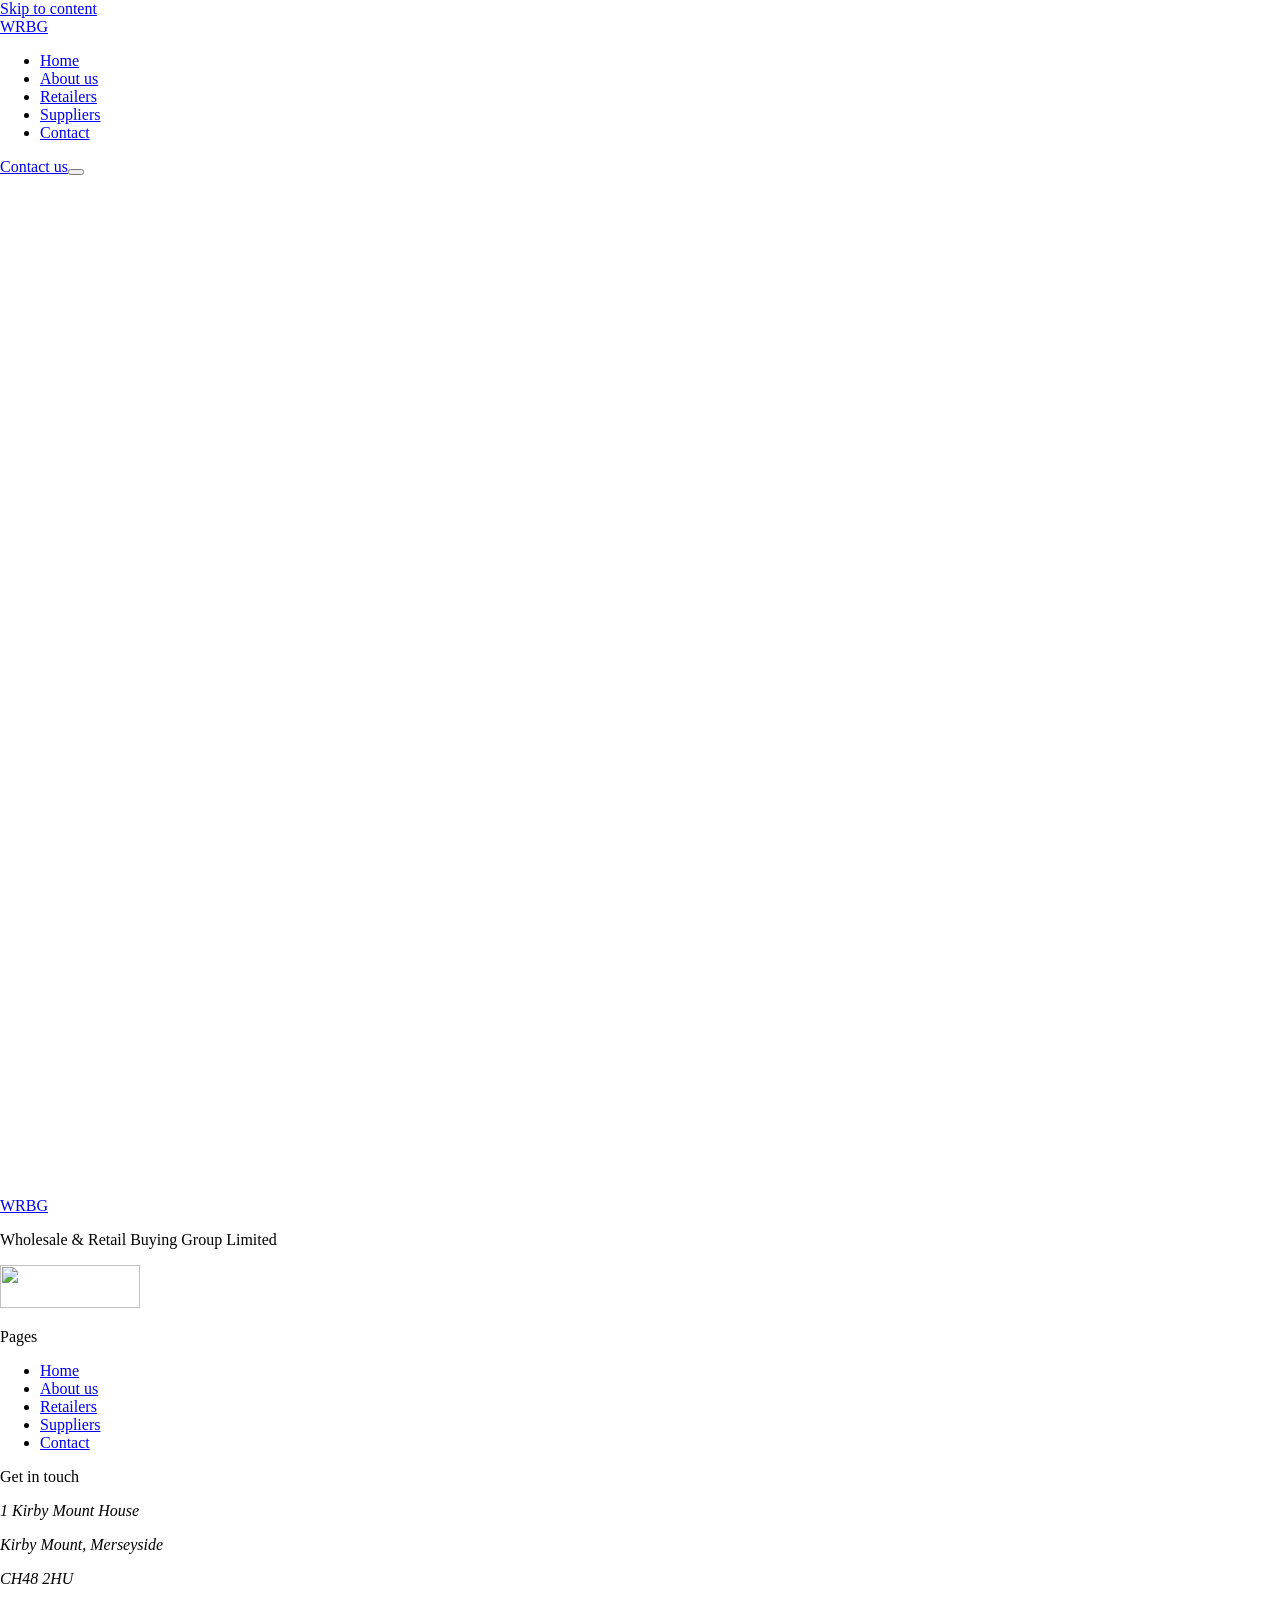
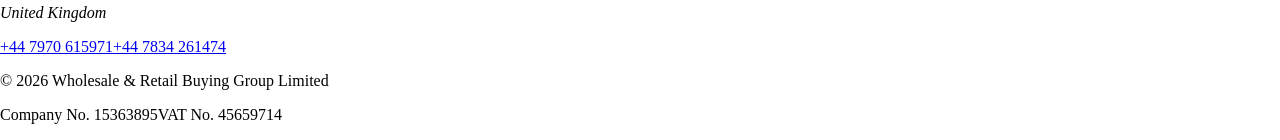
==== 404/index.html @ e3a6fa1e "Deploy: R3F 3D trolley (clean production export)" ====
<!DOCTYPE html><!--Xj9Gb0dleIW82x1mIOSni--><html lang="en-GB" class="__variable_fac837 __variable_2f59eb __variable_620aec __variable_c8ebdc"><head><meta charSet="utf-8"/><meta name="viewport" content="width=device-width, initial-scale=1"/><link rel="stylesheet" href="/wrbg/_next/static/css/3319212c9cbf6dfd.css" data-precedence="next"/><link rel="preload" as="script" fetchPriority="low" href="/wrbg/_next/static/chunks/webpack-df2a5cbcedeb316c.js"/><script src="/wrbg/_next/static/chunks/4bd1b696-c023c6e3521b1417.js" async=""></script><script src="/wrbg/_next/static/chunks/255-d6538ec37169af1c.js" async=""></script><script src="/wrbg/_next/static/chunks/main-app-08d71fae1be5cea5.js" async=""></script><script src="/wrbg/_next/static/chunks/693-d19ee165c3ad6788.js" async=""></script><script src="/wrbg/_next/static/chunks/959-f6008a689cd4d497.js" async=""></script><script src="/wrbg/_next/static/chunks/356-a135ee72ec1a6f16.js" async=""></script><script src="/wrbg/_next/static/chunks/151-8783279a84380a66.js" async=""></script><script src="/wrbg/_next/static/chunks/app/layout-34989a17508963b8.js" async=""></script><script src="/wrbg/_next/static/chunks/app/template-aaae55c515a1a035.js" async=""></script><script src="/wrbg/_next/static/chunks/app/page-9c703c3d629c203b.js" async=""></script><title>404: This page could not be found.</title><meta name="robots" content="noindex"/><meta name="theme-color" content="#15181b"/><title>WRBG — Unlock your buying power</title><meta name="description" content="WRBG partners with retailers and wholesalers to unlock improved costs through increased buying scale — running e-tender auctions on own-label ranges."/><meta property="og:title" content="WRBG — Unlock your buying power"/><meta property="og:description" content="Pooling retailer volumes to win lower prices and higher quality on own-label ranges through e-tender auctions."/><meta property="og:site_name" content="Wholesale &amp; Retail Buying Group Limited"/><meta property="og:type" content="website"/><meta name="twitter:card" content="summary"/><meta name="twitter:title" content="WRBG — Unlock your buying power"/><meta name="twitter:description" content="Pooling retailer volumes to win lower prices and higher quality on own-label ranges through e-tender auctions."/><script src="/wrbg/_next/static/chunks/polyfills-42372ed130431b0a.js" noModule=""></script></head><body class="min-h-dvh bg-ink text-text-ink antialiased"><div hidden=""><!--$--><!--/$--></div><a href="#main" class="sr-only focus:not-sr-only focus:absolute focus:left-4 focus:top-4 focus:z-[100] focus:rounded focus:bg-accent focus:px-4 focus:py-2 focus:font-mono focus:text-sm focus:text-on-accent">Skip to content</a><div aria-hidden="true" class="fixed inset-x-0 top-0 z-[60] h-[2px] origin-left bg-accent" style="transform:scaleX(0)"></div><header class="fixed inset-x-0 top-0 z-50"><div class="transition-[background-color,backdrop-filter,border-color] duration-300 border-b border-transparent bg-transparent"><nav class="container-x flex h-16 items-center justify-between md:h-20"><a aria-label="WRBG — home" class="flex items-center gap-2.5 " href="/wrbg/"><span class="brand-chip" aria-hidden="true"><span class="brand-panels"><span class="brand-panel lean"></span><span class="brand-panel"></span></span></span><span class="shimmer font-display text-xl font-extrabold tracking-tight">WRBG</span></a><ul class="hidden items-center gap-1 md:flex"><li><a class="relative rounded-full px-4 py-2 text-sm font-medium transition-colors duration-200 text-muted-ink hover:text-text-ink" href="/wrbg/">Home</a></li><li><a class="relative rounded-full px-4 py-2 text-sm font-medium transition-colors duration-200 text-muted-ink hover:text-text-ink" href="/wrbg/about-us/">About us</a></li><li><a class="relative rounded-full px-4 py-2 text-sm font-medium transition-colors duration-200 text-muted-ink hover:text-text-ink" href="/wrbg/retailers/">Retailers</a></li><li><a class="relative rounded-full px-4 py-2 text-sm font-medium transition-colors duration-200 text-muted-ink hover:text-text-ink" href="/wrbg/suppliers/">Suppliers</a></li><li><a class="relative rounded-full px-4 py-2 text-sm font-medium transition-colors duration-200 text-muted-ink hover:text-text-ink" href="/wrbg/contact/">Contact</a></li></ul><div class="flex items-center gap-3"><a class="hidden rounded-full bg-accent px-5 py-2 text-sm font-medium text-on-accent transition-[background-color,transform] duration-200 ease-out hover:bg-accent-bright active:scale-[0.97] md:inline-flex" href="/wrbg/contact/">Contact us</a><button type="button" aria-label="Open menu" aria-expanded="false" class="relative z-50 flex h-10 w-10 items-center justify-center md:hidden"><span class="relative block h-4 w-6"><span class="absolute left-0 block h-0.5 w-6 bg-text-ink transition-all duration-300 top-0"></span><span class="absolute left-0 top-1/2 block h-0.5 w-6 -translate-y-1/2 bg-text-ink transition-opacity duration-200 opacity-100"></span><span class="absolute left-0 block h-0.5 w-6 bg-text-ink transition-all duration-300 bottom-0"></span></span></button></div></nav></div></header><main id="main"><div style="opacity:0;transform:translateY(8px)"><div style="font-family:system-ui,&quot;Segoe UI&quot;,Roboto,Helvetica,Arial,sans-serif,&quot;Apple Color Emoji&quot;,&quot;Segoe UI Emoji&quot;;height:100vh;text-align:center;display:flex;flex-direction:column;align-items:center;justify-content:center"><div><style>body{color:#000;background:#fff;margin:0}.next-error-h1{border-right:1px solid rgba(0,0,0,.3)}@media (prefers-color-scheme:dark){body{color:#fff;background:#000}.next-error-h1{border-right:1px solid rgba(255,255,255,.3)}}</style><h1 class="next-error-h1" style="display:inline-block;margin:0 20px 0 0;padding:0 23px 0 0;font-size:24px;font-weight:500;vertical-align:top;line-height:49px">404</h1><div style="display:inline-block"><h2 style="font-size:14px;font-weight:400;line-height:49px;margin:0">This page could not be found.</h2></div></div></div><!--$--><!--/$--></div></main><footer class="border-t border-ink-line bg-ink text-text-ink"><div class="relative overflow-hidden"><div aria-hidden="true" class="pointer-events-none absolute inset-0 z-0 " style="background:radial-gradient(560px circle at -9999px -9999px, rgba(207,106,43,0.10), transparent 72%)"></div><div class="container-x relative py-20 md:py-28"><div style="opacity:0;filter:blur(8px);transform:translateY(22px)"><p class="eyebrow text-muted-ink">Unlock your buying power</p><h2 class="mt-6 max-w-4xl font-display text-display-l font-bold">Let’s see what your combined volumes can<!-- --> <span class="text-accent">unlock</span>.</h2><div class="mt-9"><div class="inline-flex" style="transform:none"><a class="group inline-flex items-center gap-2.5 rounded-full px-7 py-3.5 font-medium tracking-tight transition-[background-color,transform] duration-200 ease-out active:scale-[0.97] bg-accent text-on-accent hover:bg-accent-bright " href="/wrbg/contact/">Book a consultation<svg width="16" height="16" viewBox="0 0 16 16" fill="none" aria-hidden="true" class="transition-transform duration-300 ease-[cubic-bezier(0.16,1,0.3,1)] group-hover:translate-x-1"><path d="M3 8h10M9 4l4 4-4 4" stroke="currentColor" stroke-width="1.5" stroke-linecap="round" stroke-linejoin="round"></path></svg></a></div></div></div></div></div><div class="container-x grid gap-12 border-t border-ink-line py-14 md:grid-cols-12"><div class="md:col-span-5"><a aria-label="WRBG — home" class="flex items-center gap-2.5 " href="/wrbg/"><span class="brand-chip" aria-hidden="true"><span class="brand-panels"><span class="brand-panel lean"></span><span class="brand-panel"></span></span></span><span class="shimmer font-display text-xl font-extrabold tracking-tight">WRBG</span></a><p class="mt-4 max-w-xs text-sm leading-relaxed text-muted-ink">Wholesale &amp; Retail Buying Group Limited</p><img alt="" aria-hidden="true" loading="lazy" width="140" height="43" decoding="async" data-nimg="1" class="mt-6 opacity-50" style="color:transparent" src="/wrbg/brand/wrbg-logo.gif"/></div><nav class="md:col-span-3" aria-label="Footer"><p class="eyebrow text-muted-ink">Pages</p><ul class="mt-4 space-y-2.5"><li><a class="link-underline text-sm text-text-ink/90 hover:text-text-ink" href="/wrbg/">Home</a></li><li><a class="link-underline text-sm text-text-ink/90 hover:text-text-ink" href="/wrbg/about-us/">About us</a></li><li><a class="link-underline text-sm text-text-ink/90 hover:text-text-ink" href="/wrbg/retailers/">Retailers</a></li><li><a class="link-underline text-sm text-text-ink/90 hover:text-text-ink" href="/wrbg/suppliers/">Suppliers</a></li><li><a class="link-underline text-sm text-text-ink/90 hover:text-text-ink" href="/wrbg/contact/">Contact</a></li></ul></nav><div class="md:col-span-4"><p class="eyebrow text-muted-ink">Get in touch</p><address class="mt-4 space-y-1 text-sm not-italic leading-relaxed text-muted-ink"><p class="text-text-ink/90">1 Kirby Mount House</p><p>Kirby Mount, Merseyside</p><p>CH48 2HU</p><p>United Kingdom</p></address><div class="mt-4 space-y-1 font-mono text-sm"><a href="tel:+447970615971" class="link-underline block text-text-ink/90 hover:text-text-ink">+44 7970 615971</a><a href="tel:+447834261474" class="link-underline block text-text-ink/90 hover:text-text-ink">+44 7834 261474</a></div></div></div><div class="border-t border-ink-line"><div class="container-x flex flex-col gap-3 py-6 font-mono text-xs text-muted-ink sm:flex-row sm:items-center sm:justify-between"><p>© <!-- -->2026<!-- --> <!-- -->Wholesale &amp; Retail Buying Group Limited</p><p class="flex flex-wrap gap-x-5 gap-y-1"><span>Company No. <!-- -->15363895</span><span>VAT No. <!-- -->45659714</span></p></div></div></footer><script src="/wrbg/_next/static/chunks/webpack-df2a5cbcedeb316c.js" id="_R_" async=""></script><script>(self.__next_f=self.__next_f||[]).push([0])</script><script>self.__next_f.push([1,"1:\"$Sreact.fragment\"\n2:I[200,[\"693\",\"static/chunks/693-d19ee165c3ad6788.js\",\"959\",\"static/chunks/959-f6008a689cd4d497.js\",\"356\",\"static/chunks/356-a135ee72ec1a6f16.js\",\"151\",\"static/chunks/151-8783279a84380a66.js\",\"177\",\"static/chunks/app/layout-34989a17508963b8.js\"],\"ScrollProgress\"]\n3:I[3153,[\"693\",\"static/chunks/693-d19ee165c3ad6788.js\",\"959\",\"static/chunks/959-f6008a689cd4d497.js\",\"356\",\"static/chunks/356-a135ee72ec1a6f16.js\",\"151\",\"static/chunks/151-8783279a84380a66.js\",\"177\",\"static/chunks/app/layout-34989a17508963b8.js\"],\"Nav\"]\n4:I[9766,[],\"\"]\n5:I[5833,[\"693\",\"static/chunks/693-d19ee165c3ad6788.js\",\"397\",\"static/chunks/app/template-aaae55c515a1a035.js\"],\"default\"]\n6:I[8924,[],\"\"]\n7:I[6809,[\"693\",\"static/chunks/693-d19ee165c3ad6788.js\",\"959\",\"static/chunks/959-f6008a689cd4d497.js\",\"356\",\"static/chunks/356-a135ee72ec1a6f16.js\",\"151\",\"static/chunks/151-8783279a84380a66.js\",\"177\",\"static/chunks/app/layout-34989a17508963b8.js\"],\"Spotlight\"]\n8:I[232,[\"693\",\"static/chunks/693-d19ee165c3ad6788.js\",\"959\",\"static/chunks/959-f6008a689cd4d497.js\",\"151\",\"static/chunks/151-8783279a84380a66.js\",\"974\",\"static/chunks/app/page-9c703c3d629c203b.js\"],\"Reveal\"]\n9:I[2613,[\"693\",\"static/chunks/693-d19ee165c3ad6788.js\",\"959\",\"static/chunks/959-f6008a689cd4d497.js\",\"356\",\"static/chunks/356-a135ee72ec1a6f16.js\",\"151\",\"static/chunks/151-8783279a84380a66.js\",\"177\",\"static/chunks/app/layout-34989a17508963b8.js\"],\"MagneticButton\"]\na:I[2619,[\"693\",\"static/chunks/693-d19ee165c3ad6788.js\",\"959\",\"static/chunks/959-f6008a689cd4d497.js\",\"151\",\"static/chunks/151-8783279a84380a66.js\",\"974\",\"static/chunks/app/page-9c703c3d629c203b.js\"],\"\"]\nb:I[1356,[\"693\",\"static/chunks/693-d19ee165c3ad6788.js\",\"959\",\"static/chunks/959-f6008a689cd4d497.js\",\"356\",\"static/chunks/356-a135ee72ec1a6f16.js\",\"151\",\"static/chunks/151-8783279a84380a66.js\",\"177\",\"static/chunks/app/layout-34989a17508963b8.js\"],\"Image\"]\n11:I[7150,[],\"\"]\n:HL[\"/wrbg/_next/static/css/3319212c9cbf6dfd.css\",\"style\"]\n"])</script><script>self.__next_f.push([1,"0:{\"P\":null,\"b\":\"Xj9Gb0dleIW82x1mIOSni\",\"p\":\"/wrbg\",\"c\":[\"\",\"_not-found\",\"\"],\"i\":false,\"f\":[[[\"\",{\"children\":[\"/_not-found\",{\"children\":[\"__PAGE__\",{}]}]},\"$undefined\",\"$undefined\",true],[\"\",[\"$\",\"$1\",\"c\",{\"children\":[[[\"$\",\"link\",\"0\",{\"rel\":\"stylesheet\",\"href\":\"/wrbg/_next/static/css/3319212c9cbf6dfd.css\",\"precedence\":\"next\",\"crossOrigin\":\"$undefined\",\"nonce\":\"$undefined\"}]],[\"$\",\"html\",null,{\"lang\":\"en-GB\",\"data-static\":\"$undefined\",\"className\":\"__variable_fac837 __variable_2f59eb __variable_620aec __variable_c8ebdc\",\"children\":[\"$\",\"body\",null,{\"className\":\"min-h-dvh bg-ink text-text-ink antialiased\",\"children\":[[\"$\",\"a\",null,{\"href\":\"#main\",\"className\":\"sr-only focus:not-sr-only focus:absolute focus:left-4 focus:top-4 focus:z-[100] focus:rounded focus:bg-accent focus:px-4 focus:py-2 focus:font-mono focus:text-sm focus:text-on-accent\",\"children\":\"Skip to content\"}],[\"$\",\"$L2\",null,{}],[\"$\",\"$L3\",null,{}],[\"$\",\"main\",null,{\"id\":\"main\",\"children\":[\"$\",\"$L4\",null,{\"parallelRouterKey\":\"children\",\"error\":\"$undefined\",\"errorStyles\":\"$undefined\",\"errorScripts\":\"$undefined\",\"template\":[\"$\",\"$L5\",null,{\"children\":[\"$\",\"$L6\",null,{}]}],\"templateStyles\":[],\"templateScripts\":[],\"notFound\":\"$undefined\",\"forbidden\":\"$undefined\",\"unauthorized\":\"$undefined\"}]}],[\"$\",\"footer\",null,{\"className\":\"border-t border-ink-line bg-ink text-text-ink\",\"children\":[[\"$\",\"div\",null,{\"className\":\"relative overflow-hidden\",\"children\":[[\"$\",\"$L7\",null,{\"size\":560}],[\"$\",\"div\",null,{\"className\":\"container-x relative py-20 md:py-28\",\"children\":[\"$\",\"$L8\",null,{\"children\":[[\"$\",\"p\",null,{\"className\":\"eyebrow text-muted-ink\",\"children\":\"Unlock your buying power\"}],[\"$\",\"h2\",null,{\"className\":\"mt-6 max-w-4xl font-display text-display-l font-bold\",\"children\":[\"Let’s see what your combined volumes can\",\" \",[\"$\",\"span\",null,{\"className\":\"text-accent\",\"children\":\"unlock\"}],\".\"]}],[\"$\",\"div\",null,{\"className\":\"mt-9\",\"children\":[\"$\",\"$L9\",null,{\"href\":\"/contact\",\"variant\":\"accent\",\"children\":\"Book a consultation\"}]}]]}]}]]}],[\"$\",\"div\",null,{\"className\":\"container-x grid gap-12 border-t border-ink-line py-14 md:grid-cols-12\",\"children\":[[\"$\",\"div\",null,{\"className\":\"md:col-span-5\",\"children\":[[\"$\",\"$La\",null,{\"href\":\"/\",\"onClick\":\"$undefined\",\"aria-label\":\"WRBG — home\",\"className\":\"flex items-center gap-2.5 \",\"children\":[[\"$\",\"span\",null,{\"className\":\"brand-chip\",\"aria-hidden\":\"true\",\"children\":[\"$\",\"span\",null,{\"className\":\"brand-panels\",\"children\":[[\"$\",\"span\",null,{\"className\":\"brand-panel lean\"}],[\"$\",\"span\",null,{\"className\":\"brand-panel\"}]]}]}],[\"$\",\"span\",null,{\"className\":\"shimmer font-display text-xl font-extrabold tracking-tight\",\"children\":\"WRBG\"}]]}],[\"$\",\"p\",null,{\"className\":\"mt-4 max-w-xs text-sm leading-relaxed text-muted-ink\",\"children\":\"Wholesale \u0026 Retail Buying Group Limited\"}],[\"$\",\"$Lb\",null,{\"src\":\"/wrbg/brand/wrbg-logo.gif\",\"alt\":\"\",\"aria-hidden\":\"true\",\"width\":140,\"height\":43,\"unoptimized\":true,\"className\":\"mt-6 opacity-50\"}]]}],[\"$\",\"nav\",null,{\"className\":\"md:col-span-3\",\"aria-label\":\"Footer\",\"children\":[[\"$\",\"p\",null,{\"className\":\"eyebrow text-muted-ink\",\"children\":\"Pages\"}],[\"$\",\"ul\",null,{\"className\":\"mt-4 space-y-2.5\",\"children\":[[\"$\",\"li\",\"/\",{\"children\":[\"$\",\"$La\",null,{\"href\":\"/\",\"className\":\"link-underline text-sm text-text-ink/90 hover:text-text-ink\",\"children\":\"Home\"}]}],[\"$\",\"li\",\"/about-us\",{\"children\":[\"$\",\"$La\",null,{\"href\":\"/about-us\",\"className\":\"link-underline text-sm text-text-ink/90 hover:text-text-ink\",\"children\":\"About us\"}]}],[\"$\",\"li\",\"/retailers\",{\"children\":[\"$\",\"$La\",null,{\"href\":\"/retailers\",\"className\":\"link-underline text-sm text-text-ink/90 hover:text-text-ink\",\"children\":\"Retailers\"}]}],[\"$\",\"li\",\"/suppliers\",{\"children\":[\"$\",\"$La\",null,{\"href\":\"/suppliers\",\"className\":\"link-underline text-sm text-text-ink/90 hover:text-text-ink\",\"children\":\"Suppliers\"}]}],[\"$\",\"li\",\"/contact\",{\"children\":[\"$\",\"$La\",null,{\"href\":\"/contact\",\"className\":\"link-underline text-sm text-text-ink/90 hover:text-text-ink\",\"children\":\"Contact\"}]}]]}]]}],[\"$\",\"div\",null,{\"className\":\"md:col-span-4\",\"children\":[[\"$\",\"p\",null,{\"className\":\"eyebrow text-muted-ink\",\"children\":\"Get in touch\"}],[\"$\",\"address\",null,{\"className\":\"mt-4 space-y-1 text-sm not-italic leading-relaxed text-muted-ink\",\"children\":[[\"$\",\"p\",null,{\"className\":\"text-text-ink/90\",\"children\":\"1 Kirby Mount House\"}],[\"$\",\"p\",null,{\"children\":\"Kirby Mount, Merseyside\"}],[\"$\",\"p\",null,{\"children\":\"CH48 2HU\"}],[\"$\",\"p\",null,{\"children\":\"United Kingdom\"}]]}],[\"$\",\"div\",null,{\"className\":\"mt-4 space-y-1 font-mono text-sm\",\"children\":[[\"$\",\"a\",\"+447970615971\",{\"href\":\"tel:+447970615971\",\"className\":\"link-underline block text-text-ink/90 hover:text-text-ink\",\"children\":\"+44 7970 615971\"}],\"$Lc\"]}]]}]]}],\"$Ld\"]}]]}]}]]}],{\"children\":[\"/_not-found\",\"$Le\",{\"children\":[\"__PAGE__\",\"$Lf\",{},null,false]},null,false]},null,false],\"$L10\",false]],\"m\":\"$undefined\",\"G\":[\"$11\",[]],\"s\":false,\"S\":true}\n"])</script><script>self.__next_f.push([1,"12:I[4431,[],\"OutletBoundary\"]\n14:I[5278,[],\"AsyncMetadataOutlet\"]\n16:I[4431,[],\"ViewportBoundary\"]\n18:I[4431,[],\"MetadataBoundary\"]\n19:\"$Sreact.suspense\"\nc:[\"$\",\"a\",\"+447834261474\",{\"href\":\"tel:+447834261474\",\"className\":\"link-underline block text-text-ink/90 hover:text-text-ink\",\"children\":\"+44 7834 261474\"}]\nd:[\"$\",\"div\",null,{\"className\":\"border-t border-ink-line\",\"children\":[\"$\",\"div\",null,{\"className\":\"container-x flex flex-col gap-3 py-6 font-mono text-xs text-muted-ink sm:flex-row sm:items-center sm:justify-between\",\"children\":[[\"$\",\"p\",null,{\"children\":[\"© \",2026,\" \",\"Wholesale \u0026 Retail Buying Group Limited\"]}],[\"$\",\"p\",null,{\"className\":\"flex flex-wrap gap-x-5 gap-y-1\",\"children\":[[\"$\",\"span\",null,{\"children\":[\"Company No. \",\"15363895\"]}],[\"$\",\"span\",null,{\"children\":[\"VAT No. \",\"45659714\"]}]]}]]}]}]\ne:[\"$\",\"$1\",\"c\",{\"children\":[null,[\"$\",\"$L4\",null,{\"parallelRouterKey\":\"children\",\"error\":\"$undefined\",\"errorStyles\":\"$undefined\",\"errorScripts\":\"$undefined\",\"template\":[\"$\",\"$L6\",null,{}],\"templateStyles\":\"$undefined\",\"templateScripts\":\"$undefined\",\"notFound\":\"$undefined\",\"forbidden\":\"$undefined\",\"unauthorized\":\"$undefined\"}]]}]\n"])</script><script>self.__next_f.push([1,"f:[\"$\",\"$1\",\"c\",{\"children\":[[[\"$\",\"title\",null,{\"children\":\"404: This page could not be found.\"}],[\"$\",\"div\",null,{\"style\":{\"fontFamily\":\"system-ui,\\\"Segoe UI\\\",Roboto,Helvetica,Arial,sans-serif,\\\"Apple Color Emoji\\\",\\\"Segoe UI Emoji\\\"\",\"height\":\"100vh\",\"textAlign\":\"center\",\"display\":\"flex\",\"flexDirection\":\"column\",\"alignItems\":\"center\",\"justifyContent\":\"center\"},\"children\":[\"$\",\"div\",null,{\"children\":[[\"$\",\"style\",null,{\"dangerouslySetInnerHTML\":{\"__html\":\"body{color:#000;background:#fff;margin:0}.next-error-h1{border-right:1px solid rgba(0,0,0,.3)}@media (prefers-color-scheme:dark){body{color:#fff;background:#000}.next-error-h1{border-right:1px solid rgba(255,255,255,.3)}}\"}}],[\"$\",\"h1\",null,{\"className\":\"next-error-h1\",\"style\":{\"display\":\"inline-block\",\"margin\":\"0 20px 0 0\",\"padding\":\"0 23px 0 0\",\"fontSize\":24,\"fontWeight\":500,\"verticalAlign\":\"top\",\"lineHeight\":\"49px\"},\"children\":404}],[\"$\",\"div\",null,{\"style\":{\"display\":\"inline-block\"},\"children\":[\"$\",\"h2\",null,{\"style\":{\"fontSize\":14,\"fontWeight\":400,\"lineHeight\":\"49px\",\"margin\":0},\"children\":\"This page could not be found.\"}]}]]}]}]],null,[\"$\",\"$L12\",null,{\"children\":[\"$L13\",[\"$\",\"$L14\",null,{\"promise\":\"$@15\"}]]}]]}]\n"])</script><script>self.__next_f.push([1,"10:[\"$\",\"$1\",\"h\",{\"children\":[[\"$\",\"meta\",null,{\"name\":\"robots\",\"content\":\"noindex\"}],[[\"$\",\"$L16\",null,{\"children\":\"$L17\"}],null],[\"$\",\"$L18\",null,{\"children\":[\"$\",\"div\",null,{\"hidden\":true,\"children\":[\"$\",\"$19\",null,{\"fallback\":null,\"children\":\"$L1a\"}]}]}]]}]\n"])</script><script>self.__next_f.push([1,"17:[[\"$\",\"meta\",\"0\",{\"charSet\":\"utf-8\"}],[\"$\",\"meta\",\"1\",{\"name\":\"viewport\",\"content\":\"width=device-width, initial-scale=1\"}],[\"$\",\"meta\",\"2\",{\"name\":\"theme-color\",\"content\":\"#15181b\"}]]\n13:null\n"])</script><script>self.__next_f.push([1,"15:{\"metadata\":[[\"$\",\"title\",\"0\",{\"children\":\"WRBG — Unlock your buying power\"}],[\"$\",\"meta\",\"1\",{\"name\":\"description\",\"content\":\"WRBG partners with retailers and wholesalers to unlock improved costs through increased buying scale — running e-tender auctions on own-label ranges.\"}],[\"$\",\"meta\",\"2\",{\"property\":\"og:title\",\"content\":\"WRBG — Unlock your buying power\"}],[\"$\",\"meta\",\"3\",{\"property\":\"og:description\",\"content\":\"Pooling retailer volumes to win lower prices and higher quality on own-label ranges through e-tender auctions.\"}],[\"$\",\"meta\",\"4\",{\"property\":\"og:site_name\",\"content\":\"Wholesale \u0026 Retail Buying Group Limited\"}],[\"$\",\"meta\",\"5\",{\"property\":\"og:type\",\"content\":\"website\"}],[\"$\",\"meta\",\"6\",{\"name\":\"twitter:card\",\"content\":\"summary\"}],[\"$\",\"meta\",\"7\",{\"name\":\"twitter:title\",\"content\":\"WRBG — Unlock your buying power\"}],[\"$\",\"meta\",\"8\",{\"name\":\"twitter:description\",\"content\":\"Pooling retailer volumes to win lower prices and higher quality on own-label ranges through e-tender auctions.\"}]],\"error\":null,\"digest\":\"$undefined\"}\n"])</script><script>self.__next_f.push([1,"1a:\"$15:metadata\"\n"])</script></body></html>
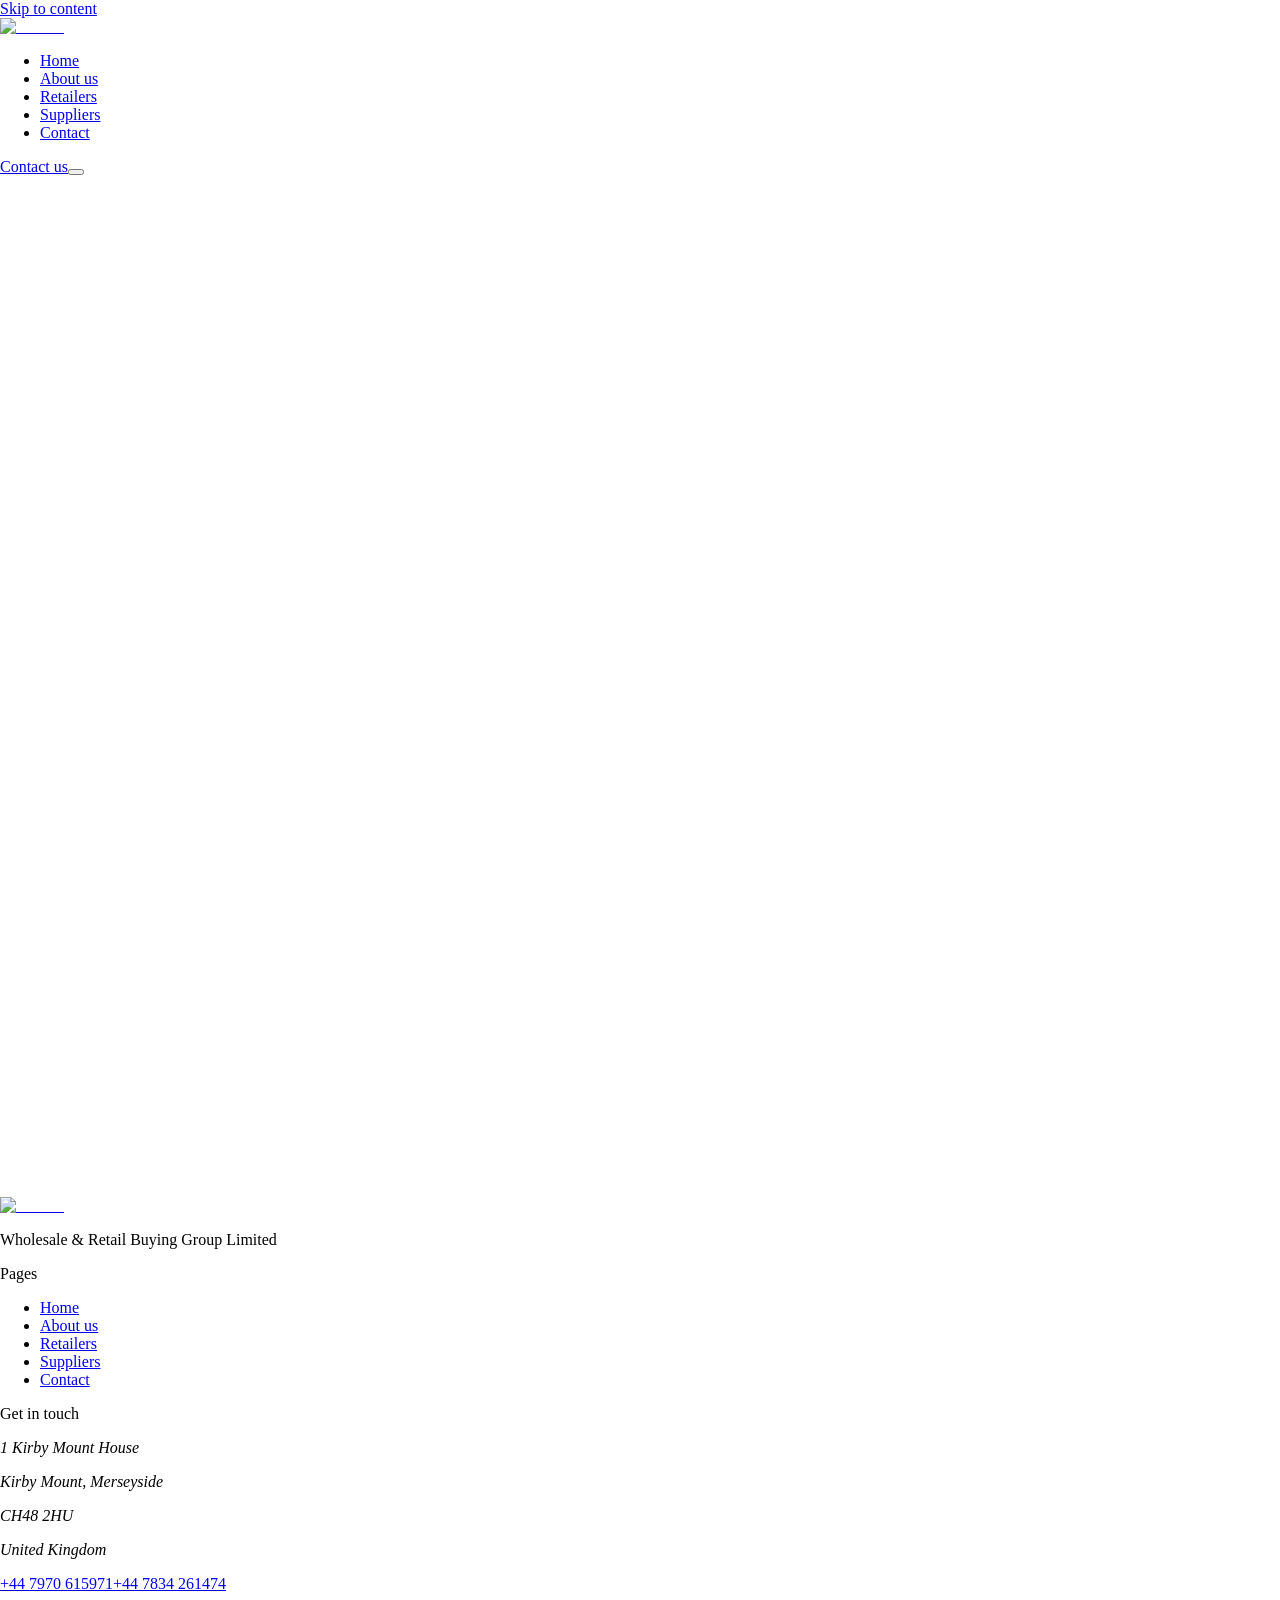
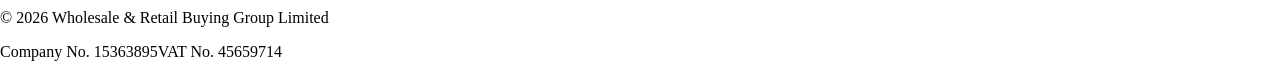
==== commit 75abef7b: "Hero: WRBG wordmark spinning (no gate); nav: static full logo lockup Hero centrepiece is now the WRB" ====
--- a/404/index.html
+++ b/404/index.html
@@ -1 +1 @@
-<!DOCTYPE html><!--Xj9Gb0dleIW82x1mIOSni--><html lang="en-GB" class="__variable_fac837 __variable_2f59eb __variable_620aec __variable_c8ebdc"><head><meta charSet="utf-8"/><meta name="viewport" content="width=device-width, initial-scale=1"/><link rel="stylesheet" href="/wrbg/_next/static/css/3319212c9cbf6dfd.css" data-precedence="next"/><link rel="preload" as="script" fetchPriority="low" href="/wrbg/_next/static/chunks/webpack-df2a5cbcedeb316c.js"/><script src="/wrbg/_next/static/chunks/4bd1b696-c023c6e3521b1417.js" async=""></script><script src="/wrbg/_next/static/chunks/255-d6538ec37169af1c.js" async=""></script><script src="/wrbg/_next/static/chunks/main-app-08d71fae1be5cea5.js" async=""></script><script src="/wrbg/_next/static/chunks/693-d19ee165c3ad6788.js" async=""></script><script src="/wrbg/_next/static/chunks/959-f6008a689cd4d497.js" async=""></script><script src="/wrbg/_next/static/chunks/356-a135ee72ec1a6f16.js" async=""></script><script src="/wrbg/_next/static/chunks/151-8783279a84380a66.js" async=""></script><script src="/wrbg/_next/static/chunks/app/layout-34989a17508963b8.js" async=""></script><script src="/wrbg/_next/static/chunks/app/template-aaae55c515a1a035.js" async=""></script><script src="/wrbg/_next/static/chunks/app/page-9c703c3d629c203b.js" async=""></script><title>404: This page could not be found.</title><meta name="robots" content="noindex"/><meta name="theme-color" content="#15181b"/><title>WRBG — Unlock your buying power</title><meta name="description" content="WRBG partners with retailers and wholesalers to unlock improved costs through increased buying scale — running e-tender auctions on own-label ranges."/><meta property="og:title" content="WRBG — Unlock your buying power"/><meta property="og:description" content="Pooling retailer volumes to win lower prices and higher quality on own-label ranges through e-tender auctions."/><meta property="og:site_name" content="Wholesale &amp; Retail Buying Group Limited"/><meta property="og:type" content="website"/><meta name="twitter:card" content="summary"/><meta name="twitter:title" content="WRBG — Unlock your buying power"/><meta name="twitter:description" content="Pooling retailer volumes to win lower prices and higher quality on own-label ranges through e-tender auctions."/><script src="/wrbg/_next/static/chunks/polyfills-42372ed130431b0a.js" noModule=""></script></head><body class="min-h-dvh bg-ink text-text-ink antialiased"><div hidden=""><!--$--><!--/$--></div><a href="#main" class="sr-only focus:not-sr-only focus:absolute focus:left-4 focus:top-4 focus:z-[100] focus:rounded focus:bg-accent focus:px-4 focus:py-2 focus:font-mono focus:text-sm focus:text-on-accent">Skip to content</a><div aria-hidden="true" class="fixed inset-x-0 top-0 z-[60] h-[2px] origin-left bg-accent" style="transform:scaleX(0)"></div><header class="fixed inset-x-0 top-0 z-50"><div class="transition-[background-color,backdrop-filter,border-color] duration-300 border-b border-transparent bg-transparent"><nav class="container-x flex h-16 items-center justify-between md:h-20"><a aria-label="WRBG — home" class="flex items-center gap-2.5 " href="/wrbg/"><span class="brand-chip" aria-hidden="true"><span class="brand-panels"><span class="brand-panel lean"></span><span class="brand-panel"></span></span></span><span class="shimmer font-display text-xl font-extrabold tracking-tight">WRBG</span></a><ul class="hidden items-center gap-1 md:flex"><li><a class="relative rounded-full px-4 py-2 text-sm font-medium transition-colors duration-200 text-muted-ink hover:text-text-ink" href="/wrbg/">Home</a></li><li><a class="relative rounded-full px-4 py-2 text-sm font-medium transition-colors duration-200 text-muted-ink hover:text-text-ink" href="/wrbg/about-us/">About us</a></li><li><a class="relative rounded-full px-4 py-2 text-sm font-medium transition-colors duration-200 text-muted-ink hover:text-text-ink" href="/wrbg/retailers/">Retailers</a></li><li><a class="relative rounded-full px-4 py-2 text-sm font-medium transition-colors duration-200 text-muted-ink hover:text-text-ink" href="/wrbg/suppliers/">Suppliers</a></li><li><a class="relative rounded-full px-4 py-2 text-sm font-medium transition-colors duration-200 text-muted-ink hover:text-text-ink" href="/wrbg/contact/">Contact</a></li></ul><div class="flex items-center gap-3"><a class="hidden rounded-full bg-accent px-5 py-2 text-sm font-medium text-on-accent transition-[background-color,transform] duration-200 ease-out hover:bg-accent-bright active:scale-[0.97] md:inline-flex" href="/wrbg/contact/">Contact us</a><button type="button" aria-label="Open menu" aria-expanded="false" class="relative z-50 flex h-10 w-10 items-center justify-center md:hidden"><span class="relative block h-4 w-6"><span class="absolute left-0 block h-0.5 w-6 bg-text-ink transition-all duration-300 top-0"></span><span class="absolute left-0 top-1/2 block h-0.5 w-6 -translate-y-1/2 bg-text-ink transition-opacity duration-200 opacity-100"></span><span class="absolute left-0 block h-0.5 w-6 bg-text-ink transition-all duration-300 bottom-0"></span></span></button></div></nav></div></header><main id="main"><div style="opacity:0;transform:translateY(8px)"><div style="font-family:system-ui,&quot;Segoe UI&quot;,Roboto,Helvetica,Arial,sans-serif,&quot;Apple Color Emoji&quot;,&quot;Segoe UI Emoji&quot;;height:100vh;text-align:center;display:flex;flex-direction:column;align-items:center;justify-content:center"><div><style>body{color:#000;background:#fff;margin:0}.next-error-h1{border-right:1px solid rgba(0,0,0,.3)}@media (prefers-color-scheme:dark){body{color:#fff;background:#000}.next-error-h1{border-right:1px solid rgba(255,255,255,.3)}}</style><h1 class="next-error-h1" style="display:inline-block;margin:0 20px 0 0;padding:0 23px 0 0;font-size:24px;font-weight:500;vertical-align:top;line-height:49px">404</h1><div style="display:inline-block"><h2 style="font-size:14px;font-weight:400;line-height:49px;margin:0">This page could not be found.</h2></div></div></div><!--$--><!--/$--></div></main><footer class="border-t border-ink-line bg-ink text-text-ink"><div class="relative overflow-hidden"><div aria-hidden="true" class="pointer-events-none absolute inset-0 z-0 " style="background:radial-gradient(560px circle at -9999px -9999px, rgba(207,106,43,0.10), transparent 72%)"></div><div class="container-x relative py-20 md:py-28"><div style="opacity:0;filter:blur(8px);transform:translateY(22px)"><p class="eyebrow text-muted-ink">Unlock your buying power</p><h2 class="mt-6 max-w-4xl font-display text-display-l font-bold">Let’s see what your combined volumes can<!-- --> <span class="text-accent">unlock</span>.</h2><div class="mt-9"><div class="inline-flex" style="transform:none"><a class="group inline-flex items-center gap-2.5 rounded-full px-7 py-3.5 font-medium tracking-tight transition-[background-color,transform] duration-200 ease-out active:scale-[0.97] bg-accent text-on-accent hover:bg-accent-bright " href="/wrbg/contact/">Book a consultation<svg width="16" height="16" viewBox="0 0 16 16" fill="none" aria-hidden="true" class="transition-transform duration-300 ease-[cubic-bezier(0.16,1,0.3,1)] group-hover:translate-x-1"><path d="M3 8h10M9 4l4 4-4 4" stroke="currentColor" stroke-width="1.5" stroke-linecap="round" stroke-linejoin="round"></path></svg></a></div></div></div></div></div><div class="container-x grid gap-12 border-t border-ink-line py-14 md:grid-cols-12"><div class="md:col-span-5"><a aria-label="WRBG — home" class="flex items-center gap-2.5 " href="/wrbg/"><span class="brand-chip" aria-hidden="true"><span class="brand-panels"><span class="brand-panel lean"></span><span class="brand-panel"></span></span></span><span class="shimmer font-display text-xl font-extrabold tracking-tight">WRBG</span></a><p class="mt-4 max-w-xs text-sm leading-relaxed text-muted-ink">Wholesale &amp; Retail Buying Group Limited</p><img alt="" aria-hidden="true" loading="lazy" width="140" height="43" decoding="async" data-nimg="1" class="mt-6 opacity-50" style="color:transparent" src="/wrbg/brand/wrbg-logo.gif"/></div><nav class="md:col-span-3" aria-label="Footer"><p class="eyebrow text-muted-ink">Pages</p><ul class="mt-4 space-y-2.5"><li><a class="link-underline text-sm text-text-ink/90 hover:text-text-ink" href="/wrbg/">Home</a></li><li><a class="link-underline text-sm text-text-ink/90 hover:text-text-ink" href="/wrbg/about-us/">About us</a></li><li><a class="link-underline text-sm text-text-ink/90 hover:text-text-ink" href="/wrbg/retailers/">Retailers</a></li><li><a class="link-underline text-sm text-text-ink/90 hover:text-text-ink" href="/wrbg/suppliers/">Suppliers</a></li><li><a class="link-underline text-sm text-text-ink/90 hover:text-text-ink" href="/wrbg/contact/">Contact</a></li></ul></nav><div class="md:col-span-4"><p class="eyebrow text-muted-ink">Get in touch</p><address class="mt-4 space-y-1 text-sm not-italic leading-relaxed text-muted-ink"><p class="text-text-ink/90">1 Kirby Mount House</p><p>Kirby Mount, Merseyside</p><p>CH48 2HU</p><p>United Kingdom</p></address><div class="mt-4 space-y-1 font-mono text-sm"><a href="tel:+447970615971" class="link-underline block text-text-ink/90 hover:text-text-ink">+44 7970 615971</a><a href="tel:+447834261474" class="link-underline block text-text-ink/90 hover:text-text-ink">+44 7834 261474</a></div></div></div><div class="border-t border-ink-line"><div class="container-x flex flex-col gap-3 py-6 font-mono text-xs text-muted-ink sm:flex-row sm:items-center sm:justify-between"><p>© <!-- -->2026<!-- --> <!-- -->Wholesale &amp; Retail Buying Group Limited</p><p class="flex flex-wrap gap-x-5 gap-y-1"><span>Company No. <!-- -->15363895</span><span>VAT No. <!-- -->45659714</span></p></div></div></footer><script src="/wrbg/_next/static/chunks/webpack-df2a5cbcedeb316c.js" id="_R_" async=""></script><script>(self.__next_f=self.__next_f||[]).push([0])</script><script>self.__next_f.push([1,"1:\"$Sreact.fragment\"\n2:I[200,[\"693\",\"static/chunks/693-d19ee165c3ad6788.js\",\"959\",\"static/chunks/959-f6008a689cd4d497.js\",\"356\",\"static/chunks/356-a135ee72ec1a6f16.js\",\"151\",\"static/chunks/151-8783279a84380a66.js\",\"177\",\"static/chunks/app/layout-34989a17508963b8.js\"],\"ScrollProgress\"]\n3:I[3153,[\"693\",\"static/chunks/693-d19ee165c3ad6788.js\",\"959\",\"static/chunks/959-f6008a689cd4d497.js\",\"356\",\"static/chunks/356-a135ee72ec1a6f16.js\",\"151\",\"static/chunks/151-8783279a84380a66.js\",\"177\",\"static/chunks/app/layout-34989a17508963b8.js\"],\"Nav\"]\n4:I[9766,[],\"\"]\n5:I[5833,[\"693\",\"static/chunks/693-d19ee165c3ad6788.js\",\"397\",\"static/chunks/app/template-aaae55c515a1a035.js\"],\"default\"]\n6:I[8924,[],\"\"]\n7:I[6809,[\"693\",\"static/chunks/693-d19ee165c3ad6788.js\",\"959\",\"static/chunks/959-f6008a689cd4d497.js\",\"356\",\"static/chunks/356-a135ee72ec1a6f16.js\",\"151\",\"static/chunks/151-8783279a84380a66.js\",\"177\",\"static/chunks/app/layout-34989a17508963b8.js\"],\"Spotlight\"]\n8:I[232,[\"693\",\"static/chunks/693-d19ee165c3ad6788.js\",\"959\",\"static/chunks/959-f6008a689cd4d497.js\",\"151\",\"static/chunks/151-8783279a84380a66.js\",\"974\",\"static/chunks/app/page-9c703c3d629c203b.js\"],\"Reveal\"]\n9:I[2613,[\"693\",\"static/chunks/693-d19ee165c3ad6788.js\",\"959\",\"static/chunks/959-f6008a689cd4d497.js\",\"356\",\"static/chunks/356-a135ee72ec1a6f16.js\",\"151\",\"static/chunks/151-8783279a84380a66.js\",\"177\",\"static/chunks/app/layout-34989a17508963b8.js\"],\"MagneticButton\"]\na:I[2619,[\"693\",\"static/chunks/693-d19ee165c3ad6788.js\",\"959\",\"static/chunks/959-f6008a689cd4d497.js\",\"151\",\"static/chunks/151-8783279a84380a66.js\",\"974\",\"static/chunks/app/page-9c703c3d629c203b.js\"],\"\"]\nb:I[1356,[\"693\",\"static/chunks/693-d19ee165c3ad6788.js\",\"959\",\"static/chunks/959-f6008a689cd4d497.js\",\"356\",\"static/chunks/356-a135ee72ec1a6f16.js\",\"151\",\"static/chunks/151-8783279a84380a66.js\",\"177\",\"static/chunks/app/layout-34989a17508963b8.js\"],\"Image\"]\n11:I[7150,[],\"\"]\n:HL[\"/wrbg/_next/static/css/3319212c9cbf6dfd.css\",\"style\"]\n"])</script><script>self.__next_f.push([1,"0:{\"P\":null,\"b\":\"Xj9Gb0dleIW82x1mIOSni\",\"p\":\"/wrbg\",\"c\":[\"\",\"_not-found\",\"\"],\"i\":false,\"f\":[[[\"\",{\"children\":[\"/_not-found\",{\"children\":[\"__PAGE__\",{}]}]},\"$undefined\",\"$undefined\",true],[\"\",[\"$\",\"$1\",\"c\",{\"children\":[[[\"$\",\"link\",\"0\",{\"rel\":\"stylesheet\",\"href\":\"/wrbg/_next/static/css/3319212c9cbf6dfd.css\",\"precedence\":\"next\",\"crossOrigin\":\"$undefined\",\"nonce\":\"$undefined\"}]],[\"$\",\"html\",null,{\"lang\":\"en-GB\",\"data-static\":\"$undefined\",\"className\":\"__variable_fac837 __variable_2f59eb __variable_620aec __variable_c8ebdc\",\"children\":[\"$\",\"body\",null,{\"className\":\"min-h-dvh bg-ink text-text-ink antialiased\",\"children\":[[\"$\",\"a\",null,{\"href\":\"#main\",\"className\":\"sr-only focus:not-sr-only focus:absolute focus:left-4 focus:top-4 focus:z-[100] focus:rounded focus:bg-accent focus:px-4 focus:py-2 focus:font-mono focus:text-sm focus:text-on-accent\",\"children\":\"Skip to content\"}],[\"$\",\"$L2\",null,{}],[\"$\",\"$L3\",null,{}],[\"$\",\"main\",null,{\"id\":\"main\",\"children\":[\"$\",\"$L4\",null,{\"parallelRouterKey\":\"children\",\"error\":\"$undefined\",\"errorStyles\":\"$undefined\",\"errorScripts\":\"$undefined\",\"template\":[\"$\",\"$L5\",null,{\"children\":[\"$\",\"$L6\",null,{}]}],\"templateStyles\":[],\"templateScripts\":[],\"notFound\":\"$undefined\",\"forbidden\":\"$undefined\",\"unauthorized\":\"$undefined\"}]}],[\"$\",\"footer\",null,{\"className\":\"border-t border-ink-line bg-ink text-text-ink\",\"children\":[[\"$\",\"div\",null,{\"className\":\"relative overflow-hidden\",\"children\":[[\"$\",\"$L7\",null,{\"size\":560}],[\"$\",\"div\",null,{\"className\":\"container-x relative py-20 md:py-28\",\"children\":[\"$\",\"$L8\",null,{\"children\":[[\"$\",\"p\",null,{\"className\":\"eyebrow text-muted-ink\",\"children\":\"Unlock your buying power\"}],[\"$\",\"h2\",null,{\"className\":\"mt-6 max-w-4xl font-display text-display-l font-bold\",\"children\":[\"Let’s see what your combined volumes can\",\" \",[\"$\",\"span\",null,{\"className\":\"text-accent\",\"children\":\"unlock\"}],\".\"]}],[\"$\",\"div\",null,{\"className\":\"mt-9\",\"children\":[\"$\",\"$L9\",null,{\"href\":\"/contact\",\"variant\":\"accent\",\"children\":\"Book a consultation\"}]}]]}]}]]}],[\"$\",\"div\",null,{\"className\":\"container-x grid gap-12 border-t border-ink-line py-14 md:grid-cols-12\",\"children\":[[\"$\",\"div\",null,{\"className\":\"md:col-span-5\",\"children\":[[\"$\",\"$La\",null,{\"href\":\"/\",\"onClick\":\"$undefined\",\"aria-label\":\"WRBG — home\",\"className\":\"flex items-center gap-2.5 \",\"children\":[[\"$\",\"span\",null,{\"className\":\"brand-chip\",\"aria-hidden\":\"true\",\"children\":[\"$\",\"span\",null,{\"className\":\"brand-panels\",\"children\":[[\"$\",\"span\",null,{\"className\":\"brand-panel lean\"}],[\"$\",\"span\",null,{\"className\":\"brand-panel\"}]]}]}],[\"$\",\"span\",null,{\"className\":\"shimmer font-display text-xl font-extrabold tracking-tight\",\"children\":\"WRBG\"}]]}],[\"$\",\"p\",null,{\"className\":\"mt-4 max-w-xs text-sm leading-relaxed text-muted-ink\",\"children\":\"Wholesale \u0026 Retail Buying Group Limited\"}],[\"$\",\"$Lb\",null,{\"src\":\"/wrbg/brand/wrbg-logo.gif\",\"alt\":\"\",\"aria-hidden\":\"true\",\"width\":140,\"height\":43,\"unoptimized\":true,\"className\":\"mt-6 opacity-50\"}]]}],[\"$\",\"nav\",null,{\"className\":\"md:col-span-3\",\"aria-label\":\"Footer\",\"children\":[[\"$\",\"p\",null,{\"className\":\"eyebrow text-muted-ink\",\"children\":\"Pages\"}],[\"$\",\"ul\",null,{\"className\":\"mt-4 space-y-2.5\",\"children\":[[\"$\",\"li\",\"/\",{\"children\":[\"$\",\"$La\",null,{\"href\":\"/\",\"className\":\"link-underline text-sm text-text-ink/90 hover:text-text-ink\",\"children\":\"Home\"}]}],[\"$\",\"li\",\"/about-us\",{\"children\":[\"$\",\"$La\",null,{\"href\":\"/about-us\",\"className\":\"link-underline text-sm text-text-ink/90 hover:text-text-ink\",\"children\":\"About us\"}]}],[\"$\",\"li\",\"/retailers\",{\"children\":[\"$\",\"$La\",null,{\"href\":\"/retailers\",\"className\":\"link-underline text-sm text-text-ink/90 hover:text-text-ink\",\"children\":\"Retailers\"}]}],[\"$\",\"li\",\"/suppliers\",{\"children\":[\"$\",\"$La\",null,{\"href\":\"/suppliers\",\"className\":\"link-underline text-sm text-text-ink/90 hover:text-text-ink\",\"children\":\"Suppliers\"}]}],[\"$\",\"li\",\"/contact\",{\"children\":[\"$\",\"$La\",null,{\"href\":\"/contact\",\"className\":\"link-underline text-sm text-text-ink/90 hover:text-text-ink\",\"children\":\"Contact\"}]}]]}]]}],[\"$\",\"div\",null,{\"className\":\"md:col-span-4\",\"children\":[[\"$\",\"p\",null,{\"className\":\"eyebrow text-muted-ink\",\"children\":\"Get in touch\"}],[\"$\",\"address\",null,{\"className\":\"mt-4 space-y-1 text-sm not-italic leading-relaxed text-muted-ink\",\"children\":[[\"$\",\"p\",null,{\"className\":\"text-text-ink/90\",\"children\":\"1 Kirby Mount House\"}],[\"$\",\"p\",null,{\"children\":\"Kirby Mount, Merseyside\"}],[\"$\",\"p\",null,{\"children\":\"CH48 2HU\"}],[\"$\",\"p\",null,{\"children\":\"United Kingdom\"}]]}],[\"$\",\"div\",null,{\"className\":\"mt-4 space-y-1 font-mono text-sm\",\"children\":[[\"$\",\"a\",\"+447970615971\",{\"href\":\"tel:+447970615971\",\"className\":\"link-underline block text-text-ink/90 hover:text-text-ink\",\"children\":\"+44 7970 615971\"}],\"$Lc\"]}]]}]]}],\"$Ld\"]}]]}]}]]}],{\"children\":[\"/_not-found\",\"$Le\",{\"children\":[\"__PAGE__\",\"$Lf\",{},null,false]},null,false]},null,false],\"$L10\",false]],\"m\":\"$undefined\",\"G\":[\"$11\",[]],\"s\":false,\"S\":true}\n"])</script><script>self.__next_f.push([1,"12:I[4431,[],\"OutletBoundary\"]\n14:I[5278,[],\"AsyncMetadataOutlet\"]\n16:I[4431,[],\"ViewportBoundary\"]\n18:I[4431,[],\"MetadataBoundary\"]\n19:\"$Sreact.suspense\"\nc:[\"$\",\"a\",\"+447834261474\",{\"href\":\"tel:+447834261474\",\"className\":\"link-underline block text-text-ink/90 hover:text-text-ink\",\"children\":\"+44 7834 261474\"}]\nd:[\"$\",\"div\",null,{\"className\":\"border-t border-ink-line\",\"children\":[\"$\",\"div\",null,{\"className\":\"container-x flex flex-col gap-3 py-6 font-mono text-xs text-muted-ink sm:flex-row sm:items-center sm:justify-between\",\"children\":[[\"$\",\"p\",null,{\"children\":[\"© \",2026,\" \",\"Wholesale \u0026 Retail Buying Group Limited\"]}],[\"$\",\"p\",null,{\"className\":\"flex flex-wrap gap-x-5 gap-y-1\",\"children\":[[\"$\",\"span\",null,{\"children\":[\"Company No. \",\"15363895\"]}],[\"$\",\"span\",null,{\"children\":[\"VAT No. \",\"45659714\"]}]]}]]}]}]\ne:[\"$\",\"$1\",\"c\",{\"children\":[null,[\"$\",\"$L4\",null,{\"parallelRouterKey\":\"children\",\"error\":\"$undefined\",\"errorStyles\":\"$undefined\",\"errorScripts\":\"$undefined\",\"template\":[\"$\",\"$L6\",null,{}],\"templateStyles\":\"$undefined\",\"templateScripts\":\"$undefined\",\"notFound\":\"$undefined\",\"forbidden\":\"$undefined\",\"unauthorized\":\"$undefined\"}]]}]\n"])</script><script>self.__next_f.push([1,"f:[\"$\",\"$1\",\"c\",{\"children\":[[[\"$\",\"title\",null,{\"children\":\"404: This page could not be found.\"}],[\"$\",\"div\",null,{\"style\":{\"fontFamily\":\"system-ui,\\\"Segoe UI\\\",Roboto,Helvetica,Arial,sans-serif,\\\"Apple Color Emoji\\\",\\\"Segoe UI Emoji\\\"\",\"height\":\"100vh\",\"textAlign\":\"center\",\"display\":\"flex\",\"flexDirection\":\"column\",\"alignItems\":\"center\",\"justifyContent\":\"center\"},\"children\":[\"$\",\"div\",null,{\"children\":[[\"$\",\"style\",null,{\"dangerouslySetInnerHTML\":{\"__html\":\"body{color:#000;background:#fff;margin:0}.next-error-h1{border-right:1px solid rgba(0,0,0,.3)}@media (prefers-color-scheme:dark){body{color:#fff;background:#000}.next-error-h1{border-right:1px solid rgba(255,255,255,.3)}}\"}}],[\"$\",\"h1\",null,{\"className\":\"next-error-h1\",\"style\":{\"display\":\"inline-block\",\"margin\":\"0 20px 0 0\",\"padding\":\"0 23px 0 0\",\"fontSize\":24,\"fontWeight\":500,\"verticalAlign\":\"top\",\"lineHeight\":\"49px\"},\"children\":404}],[\"$\",\"div\",null,{\"style\":{\"display\":\"inline-block\"},\"children\":[\"$\",\"h2\",null,{\"style\":{\"fontSize\":14,\"fontWeight\":400,\"lineHeight\":\"49px\",\"margin\":0},\"children\":\"This page could not be found.\"}]}]]}]}]],null,[\"$\",\"$L12\",null,{\"children\":[\"$L13\",[\"$\",\"$L14\",null,{\"promise\":\"$@15\"}]]}]]}]\n"])</script><script>self.__next_f.push([1,"10:[\"$\",\"$1\",\"h\",{\"children\":[[\"$\",\"meta\",null,{\"name\":\"robots\",\"content\":\"noindex\"}],[[\"$\",\"$L16\",null,{\"children\":\"$L17\"}],null],[\"$\",\"$L18\",null,{\"children\":[\"$\",\"div\",null,{\"hidden\":true,\"children\":[\"$\",\"$19\",null,{\"fallback\":null,\"children\":\"$L1a\"}]}]}]]}]\n"])</script><script>self.__next_f.push([1,"17:[[\"$\",\"meta\",\"0\",{\"charSet\":\"utf-8\"}],[\"$\",\"meta\",\"1\",{\"name\":\"viewport\",\"content\":\"width=device-width, initial-scale=1\"}],[\"$\",\"meta\",\"2\",{\"name\":\"theme-color\",\"content\":\"#15181b\"}]]\n13:null\n"])</script><script>self.__next_f.push([1,"15:{\"metadata\":[[\"$\",\"title\",\"0\",{\"children\":\"WRBG — Unlock your buying power\"}],[\"$\",\"meta\",\"1\",{\"name\":\"description\",\"content\":\"WRBG partners with retailers and wholesalers to unlock improved costs through increased buying scale — running e-tender auctions on own-label ranges.\"}],[\"$\",\"meta\",\"2\",{\"property\":\"og:title\",\"content\":\"WRBG — Unlock your buying power\"}],[\"$\",\"meta\",\"3\",{\"property\":\"og:description\",\"content\":\"Pooling retailer volumes to win lower prices and higher quality on own-label ranges through e-tender auctions.\"}],[\"$\",\"meta\",\"4\",{\"property\":\"og:site_name\",\"content\":\"Wholesale \u0026 Retail Buying Group Limited\"}],[\"$\",\"meta\",\"5\",{\"property\":\"og:type\",\"content\":\"website\"}],[\"$\",\"meta\",\"6\",{\"name\":\"twitter:card\",\"content\":\"summary\"}],[\"$\",\"meta\",\"7\",{\"name\":\"twitter:title\",\"content\":\"WRBG — Unlock your buying power\"}],[\"$\",\"meta\",\"8\",{\"name\":\"twitter:description\",\"content\":\"Pooling retailer volumes to win lower prices and higher quality on own-label ranges through e-tender auctions.\"}]],\"error\":null,\"digest\":\"$undefined\"}\n"])</script><script>self.__next_f.push([1,"1a:\"$15:metadata\"\n"])</script></body></html>+<!DOCTYPE html><!--1IfsGQCK4bked_JV4DYgP--><html lang="en-GB" class="__variable_fac837 __variable_2f59eb __variable_620aec __variable_c8ebdc"><head><meta charSet="utf-8"/><meta name="viewport" content="width=device-width, initial-scale=1"/><link rel="preload" as="image" href="/wrbg/brand/wrbg-logo-static.png"/><link rel="stylesheet" href="/wrbg/_next/static/css/c31d9c20f67f84e3.css" data-precedence="next"/><link rel="preload" as="script" fetchPriority="low" href="/wrbg/_next/static/chunks/webpack-b5aebd4523d17699.js"/><script src="/wrbg/_next/static/chunks/4bd1b696-c023c6e3521b1417.js" async=""></script><script src="/wrbg/_next/static/chunks/255-d6538ec37169af1c.js" async=""></script><script src="/wrbg/_next/static/chunks/main-app-3b21b019b549b001.js" async=""></script><script src="/wrbg/_next/static/chunks/693-d19ee165c3ad6788.js" async=""></script><script src="/wrbg/_next/static/chunks/959-f6008a689cd4d497.js" async=""></script><script src="/wrbg/_next/static/chunks/356-a135ee72ec1a6f16.js" async=""></script><script src="/wrbg/_next/static/chunks/151-8783279a84380a66.js" async=""></script><script src="/wrbg/_next/static/chunks/app/layout-8bafc49ad850bebc.js" async=""></script><script src="/wrbg/_next/static/chunks/app/template-62c438e32c2968b6.js" async=""></script><script src="/wrbg/_next/static/chunks/app/page-fe542a5a58fec4ee.js" async=""></script><title>404: This page could not be found.</title><meta name="robots" content="noindex"/><meta name="theme-color" content="#15181b"/><title>WRBG — Unlock your buying power</title><meta name="description" content="WRBG partners with retailers and wholesalers to unlock improved costs through increased buying scale — running e-tender auctions on own-label ranges."/><meta property="og:title" content="WRBG — Unlock your buying power"/><meta property="og:description" content="Pooling retailer volumes to win lower prices and higher quality on own-label ranges through e-tender auctions."/><meta property="og:site_name" content="Wholesale &amp; Retail Buying Group Limited"/><meta property="og:type" content="website"/><meta name="twitter:card" content="summary"/><meta name="twitter:title" content="WRBG — Unlock your buying power"/><meta name="twitter:description" content="Pooling retailer volumes to win lower prices and higher quality on own-label ranges through e-tender auctions."/><script src="/wrbg/_next/static/chunks/polyfills-42372ed130431b0a.js" noModule=""></script></head><body class="min-h-dvh bg-ink text-text-ink antialiased"><div hidden=""><!--$--><!--/$--></div><a href="#main" class="sr-only focus:not-sr-only focus:absolute focus:left-4 focus:top-4 focus:z-[100] focus:rounded focus:bg-accent focus:px-4 focus:py-2 focus:font-mono focus:text-sm focus:text-on-accent">Skip to content</a><div aria-hidden="true" class="fixed inset-x-0 top-0 z-[60] h-[2px] origin-left bg-accent" style="transform:scaleX(0)"></div><header class="fixed inset-x-0 top-0 z-50"><div class="transition-[background-color,backdrop-filter,border-color] duration-300 border-b border-transparent bg-transparent"><nav class="container-x flex h-16 items-center justify-between md:h-20"><a aria-label="WRBG — Wholesale &amp; Retail Buying Group, home" class="inline-flex items-center " href="/wrbg/"><img alt="WRBG" draggable="false" width="650" height="200" decoding="async" data-nimg="1" class="h-7 w-auto md:h-8" style="color:transparent" src="/wrbg/brand/wrbg-logo-static.png"/></a><ul class="hidden items-center gap-1 md:flex"><li><a class="relative rounded-full px-4 py-2 text-sm font-medium transition-colors duration-200 text-muted-ink hover:text-text-ink" href="/wrbg/">Home</a></li><li><a class="relative rounded-full px-4 py-2 text-sm font-medium transition-colors duration-200 text-muted-ink hover:text-text-ink" href="/wrbg/about-us/">About us</a></li><li><a class="relative rounded-full px-4 py-2 text-sm font-medium transition-colors duration-200 text-muted-ink hover:text-text-ink" href="/wrbg/retailers/">Retailers</a></li><li><a class="relative rounded-full px-4 py-2 text-sm font-medium transition-colors duration-200 text-muted-ink hover:text-text-ink" href="/wrbg/suppliers/">Suppliers</a></li><li><a class="relative rounded-full px-4 py-2 text-sm font-medium transition-colors duration-200 text-muted-ink hover:text-text-ink" href="/wrbg/contact/">Contact</a></li></ul><div class="flex items-center gap-3"><a class="hidden rounded-full bg-accent px-5 py-2 text-sm font-medium text-on-accent transition-[background-color,transform] duration-200 ease-out hover:bg-accent-bright active:scale-[0.97] md:inline-flex" href="/wrbg/contact/">Contact us</a><button type="button" aria-label="Open menu" aria-expanded="false" class="relative z-50 flex h-10 w-10 items-center justify-center md:hidden"><span class="relative block h-4 w-6"><span class="absolute left-0 block h-0.5 w-6 bg-text-ink transition-all duration-300 top-0"></span><span class="absolute left-0 top-1/2 block h-0.5 w-6 -translate-y-1/2 bg-text-ink transition-opacity duration-200 opacity-100"></span><span class="absolute left-0 block h-0.5 w-6 bg-text-ink transition-all duration-300 bottom-0"></span></span></button></div></nav></div></header><main id="main"><div style="opacity:0;transform:translateY(8px)"><div style="font-family:system-ui,&quot;Segoe UI&quot;,Roboto,Helvetica,Arial,sans-serif,&quot;Apple Color Emoji&quot;,&quot;Segoe UI Emoji&quot;;height:100vh;text-align:center;display:flex;flex-direction:column;align-items:center;justify-content:center"><div><style>body{color:#000;background:#fff;margin:0}.next-error-h1{border-right:1px solid rgba(0,0,0,.3)}@media (prefers-color-scheme:dark){body{color:#fff;background:#000}.next-error-h1{border-right:1px solid rgba(255,255,255,.3)}}</style><h1 class="next-error-h1" style="display:inline-block;margin:0 20px 0 0;padding:0 23px 0 0;font-size:24px;font-weight:500;vertical-align:top;line-height:49px">404</h1><div style="display:inline-block"><h2 style="font-size:14px;font-weight:400;line-height:49px;margin:0">This page could not be found.</h2></div></div></div><!--$--><!--/$--></div></main><footer class="border-t border-ink-line bg-ink text-text-ink"><div class="relative overflow-hidden"><div aria-hidden="true" class="pointer-events-none absolute inset-0 z-0 " style="background:radial-gradient(560px circle at -9999px -9999px, rgba(207,106,43,0.10), transparent 72%)"></div><div class="container-x relative py-20 md:py-28"><div style="opacity:0;filter:blur(8px);transform:translateY(22px)"><p class="eyebrow text-muted-ink">Unlock your buying power</p><h2 class="mt-6 max-w-4xl font-display text-display-l font-bold">Let’s see what your combined volumes can<!-- --> <span class="text-accent">unlock</span>.</h2><div class="mt-9"><div class="inline-flex" style="transform:none"><a class="group inline-flex items-center gap-2.5 rounded-full px-7 py-3.5 font-medium tracking-tight transition-[background-color,transform] duration-200 ease-out active:scale-[0.97] bg-accent text-on-accent hover:bg-accent-bright " href="/wrbg/contact/">Book a consultation<svg width="16" height="16" viewBox="0 0 16 16" fill="none" aria-hidden="true" class="transition-transform duration-300 ease-[cubic-bezier(0.16,1,0.3,1)] group-hover:translate-x-1"><path d="M3 8h10M9 4l4 4-4 4" stroke="currentColor" stroke-width="1.5" stroke-linecap="round" stroke-linejoin="round"></path></svg></a></div></div></div></div></div><div class="container-x grid gap-12 border-t border-ink-line py-14 md:grid-cols-12"><div class="md:col-span-5"><a aria-label="WRBG — Wholesale &amp; Retail Buying Group, home" class="inline-flex items-center " href="/wrbg/"><img alt="WRBG" draggable="false" width="650" height="200" decoding="async" data-nimg="1" class="h-7 w-auto md:h-8" style="color:transparent" src="/wrbg/brand/wrbg-logo-static.png"/></a><p class="mt-4 max-w-xs text-sm leading-relaxed text-muted-ink">Wholesale &amp; Retail Buying Group Limited</p></div><nav class="md:col-span-3" aria-label="Footer"><p class="eyebrow text-muted-ink">Pages</p><ul class="mt-4 space-y-2.5"><li><a class="link-underline text-sm text-text-ink/90 hover:text-text-ink" href="/wrbg/">Home</a></li><li><a class="link-underline text-sm text-text-ink/90 hover:text-text-ink" href="/wrbg/about-us/">About us</a></li><li><a class="link-underline text-sm text-text-ink/90 hover:text-text-ink" href="/wrbg/retailers/">Retailers</a></li><li><a class="link-underline text-sm text-text-ink/90 hover:text-text-ink" href="/wrbg/suppliers/">Suppliers</a></li><li><a class="link-underline text-sm text-text-ink/90 hover:text-text-ink" href="/wrbg/contact/">Contact</a></li></ul></nav><div class="md:col-span-4"><p class="eyebrow text-muted-ink">Get in touch</p><address class="mt-4 space-y-1 text-sm not-italic leading-relaxed text-muted-ink"><p class="text-text-ink/90">1 Kirby Mount House</p><p>Kirby Mount, Merseyside</p><p>CH48 2HU</p><p>United Kingdom</p></address><div class="mt-4 space-y-1 font-mono text-sm"><a href="tel:+447970615971" class="link-underline block text-text-ink/90 hover:text-text-ink">+44 7970 615971</a><a href="tel:+447834261474" class="link-underline block text-text-ink/90 hover:text-text-ink">+44 7834 261474</a></div></div></div><div class="border-t border-ink-line"><div class="container-x flex flex-col gap-3 py-6 font-mono text-xs text-muted-ink sm:flex-row sm:items-center sm:justify-between"><p>© <!-- -->2026<!-- --> <!-- -->Wholesale &amp; Retail Buying Group Limited</p><p class="flex flex-wrap gap-x-5 gap-y-1"><span>Company No. <!-- -->15363895</span><span>VAT No. <!-- -->45659714</span></p></div></div></footer><script src="/wrbg/_next/static/chunks/webpack-b5aebd4523d17699.js" id="_R_" async=""></script><script>(self.__next_f=self.__next_f||[]).push([0])</script><script>self.__next_f.push([1,"1:\"$Sreact.fragment\"\n2:I[200,[\"693\",\"static/chunks/693-d19ee165c3ad6788.js\",\"959\",\"static/chunks/959-f6008a689cd4d497.js\",\"356\",\"static/chunks/356-a135ee72ec1a6f16.js\",\"151\",\"static/chunks/151-8783279a84380a66.js\",\"177\",\"static/chunks/app/layout-8bafc49ad850bebc.js\"],\"ScrollProgress\"]\n3:I[8832,[\"693\",\"static/chunks/693-d19ee165c3ad6788.js\",\"959\",\"static/chunks/959-f6008a689cd4d497.js\",\"356\",\"static/chunks/356-a135ee72ec1a6f16.js\",\"151\",\"static/chunks/151-8783279a84380a66.js\",\"177\",\"static/chunks/app/layout-8bafc49ad850bebc.js\"],\"Nav\"]\n4:I[9766,[],\"\"]\n5:I[5833,[\"693\",\"static/chunks/693-d19ee165c3ad6788.js\",\"397\",\"static/chunks/app/template-62c438e32c2968b6.js\"],\"default\"]\n6:I[8924,[],\"\"]\n7:I[6809,[\"693\",\"static/chunks/693-d19ee165c3ad6788.js\",\"959\",\"static/chunks/959-f6008a689cd4d497.js\",\"356\",\"static/chunks/356-a135ee72ec1a6f16.js\",\"151\",\"static/chunks/151-8783279a84380a66.js\",\"177\",\"static/chunks/app/layout-8bafc49ad850bebc.js\"],\"Spotlight\"]\n8:I[232,[\"693\",\"static/chunks/693-d19ee165c3ad6788.js\",\"959\",\"static/chunks/959-f6008a689cd4d497.js\",\"151\",\"static/chunks/151-8783279a84380a66.js\",\"974\",\"static/chunks/app/page-fe542a5a58fec4ee.js\"],\"Reveal\"]\n9:I[2613,[\"693\",\"static/chunks/693-d19ee165c3ad6788.js\",\"959\",\"static/chunks/959-f6008a689cd4d497.js\",\"356\",\"static/chunks/356-a135ee72ec1a6f16.js\",\"151\",\"static/chunks/151-8783279a84380a66.js\",\"177\",\"static/chunks/app/layout-8bafc49ad850bebc.js\"],\"MagneticButton\"]\na:I[2619,[\"693\",\"static/chunks/693-d19ee165c3ad6788.js\",\"959\",\"static/chunks/959-f6008a689cd4d497.js\",\"151\",\"static/chunks/151-8783279a84380a66.js\",\"974\",\"static/chunks/app/page-fe542a5a58fec4ee.js\"],\"\"]\nb:I[1356,[\"693\",\"static/chunks/693-d19ee165c3ad6788.js\",\"959\",\"static/chunks/959-f6008a689cd4d497.js\",\"356\",\"static/chunks/356-a135ee72ec1a6f16.js\",\"151\",\"static/chunks/151-8783279a84380a66.js\",\"177\",\"static/chunks/app/layout-8bafc49ad850bebc.js\"],\"Image\"]\n10:I[7150,[],\"\"]\n:HL[\"/wrbg/_next/static/css/c31d9c20f67f84e3.css\",\"style\"]\n"])</script><script>self.__next_f.push([1,"0:{\"P\":null,\"b\":\"1IfsGQCK4bked_JV4DYgP\",\"p\":\"/wrbg\",\"c\":[\"\",\"_not-found\",\"\"],\"i\":false,\"f\":[[[\"\",{\"children\":[\"/_not-found\",{\"children\":[\"__PAGE__\",{}]}]},\"$undefined\",\"$undefined\",true],[\"\",[\"$\",\"$1\",\"c\",{\"children\":[[[\"$\",\"link\",\"0\",{\"rel\":\"stylesheet\",\"href\":\"/wrbg/_next/static/css/c31d9c20f67f84e3.css\",\"precedence\":\"next\",\"crossOrigin\":\"$undefined\",\"nonce\":\"$undefined\"}]],[\"$\",\"html\",null,{\"lang\":\"en-GB\",\"data-static\":\"$undefined\",\"className\":\"__variable_fac837 __variable_2f59eb __variable_620aec __variable_c8ebdc\",\"children\":[\"$\",\"body\",null,{\"className\":\"min-h-dvh bg-ink text-text-ink antialiased\",\"children\":[[\"$\",\"a\",null,{\"href\":\"#main\",\"className\":\"sr-only focus:not-sr-only focus:absolute focus:left-4 focus:top-4 focus:z-[100] focus:rounded focus:bg-accent focus:px-4 focus:py-2 focus:font-mono focus:text-sm focus:text-on-accent\",\"children\":\"Skip to content\"}],[\"$\",\"$L2\",null,{}],[\"$\",\"$L3\",null,{}],[\"$\",\"main\",null,{\"id\":\"main\",\"children\":[\"$\",\"$L4\",null,{\"parallelRouterKey\":\"children\",\"error\":\"$undefined\",\"errorStyles\":\"$undefined\",\"errorScripts\":\"$undefined\",\"template\":[\"$\",\"$L5\",null,{\"children\":[\"$\",\"$L6\",null,{}]}],\"templateStyles\":[],\"templateScripts\":[],\"notFound\":\"$undefined\",\"forbidden\":\"$undefined\",\"unauthorized\":\"$undefined\"}]}],[\"$\",\"footer\",null,{\"className\":\"border-t border-ink-line bg-ink text-text-ink\",\"children\":[[\"$\",\"div\",null,{\"className\":\"relative overflow-hidden\",\"children\":[[\"$\",\"$L7\",null,{\"size\":560}],[\"$\",\"div\",null,{\"className\":\"container-x relative py-20 md:py-28\",\"children\":[\"$\",\"$L8\",null,{\"children\":[[\"$\",\"p\",null,{\"className\":\"eyebrow text-muted-ink\",\"children\":\"Unlock your buying power\"}],[\"$\",\"h2\",null,{\"className\":\"mt-6 max-w-4xl font-display text-display-l font-bold\",\"children\":[\"Let’s see what your combined volumes can\",\" \",[\"$\",\"span\",null,{\"className\":\"text-accent\",\"children\":\"unlock\"}],\".\"]}],[\"$\",\"div\",null,{\"className\":\"mt-9\",\"children\":[\"$\",\"$L9\",null,{\"href\":\"/contact\",\"variant\":\"accent\",\"children\":\"Book a consultation\"}]}]]}]}]]}],[\"$\",\"div\",null,{\"className\":\"container-x grid gap-12 border-t border-ink-line py-14 md:grid-cols-12\",\"children\":[[\"$\",\"div\",null,{\"className\":\"md:col-span-5\",\"children\":[[\"$\",\"$La\",null,{\"href\":\"/\",\"onClick\":\"$undefined\",\"aria-label\":\"WRBG — Wholesale \u0026 Retail Buying Group, home\",\"className\":\"inline-flex items-center \",\"children\":[\"$\",\"$Lb\",null,{\"src\":\"/wrbg/brand/wrbg-logo-static.png\",\"alt\":\"WRBG\",\"width\":650,\"height\":200,\"priority\":true,\"unoptimized\":true,\"draggable\":false,\"className\":\"h-7 w-auto md:h-8\"}]}],[\"$\",\"p\",null,{\"className\":\"mt-4 max-w-xs text-sm leading-relaxed text-muted-ink\",\"children\":\"Wholesale \u0026 Retail Buying Group Limited\"}]]}],[\"$\",\"nav\",null,{\"className\":\"md:col-span-3\",\"aria-label\":\"Footer\",\"children\":[[\"$\",\"p\",null,{\"className\":\"eyebrow text-muted-ink\",\"children\":\"Pages\"}],[\"$\",\"ul\",null,{\"className\":\"mt-4 space-y-2.5\",\"children\":[[\"$\",\"li\",\"/\",{\"children\":[\"$\",\"$La\",null,{\"href\":\"/\",\"className\":\"link-underline text-sm text-text-ink/90 hover:text-text-ink\",\"children\":\"Home\"}]}],[\"$\",\"li\",\"/about-us\",{\"children\":[\"$\",\"$La\",null,{\"href\":\"/about-us\",\"className\":\"link-underline text-sm text-text-ink/90 hover:text-text-ink\",\"children\":\"About us\"}]}],[\"$\",\"li\",\"/retailers\",{\"children\":[\"$\",\"$La\",null,{\"href\":\"/retailers\",\"className\":\"link-underline text-sm text-text-ink/90 hover:text-text-ink\",\"children\":\"Retailers\"}]}],[\"$\",\"li\",\"/suppliers\",{\"children\":[\"$\",\"$La\",null,{\"href\":\"/suppliers\",\"className\":\"link-underline text-sm text-text-ink/90 hover:text-text-ink\",\"children\":\"Suppliers\"}]}],[\"$\",\"li\",\"/contact\",{\"children\":[\"$\",\"$La\",null,{\"href\":\"/contact\",\"className\":\"link-underline text-sm text-text-ink/90 hover:text-text-ink\",\"children\":\"Contact\"}]}]]}]]}],[\"$\",\"div\",null,{\"className\":\"md:col-span-4\",\"children\":[[\"$\",\"p\",null,{\"className\":\"eyebrow text-muted-ink\",\"children\":\"Get in touch\"}],[\"$\",\"address\",null,{\"className\":\"mt-4 space-y-1 text-sm not-italic leading-relaxed text-muted-ink\",\"children\":[[\"$\",\"p\",null,{\"className\":\"text-text-ink/90\",\"children\":\"1 Kirby Mount House\"}],[\"$\",\"p\",null,{\"children\":\"Kirby Mount, Merseyside\"}],[\"$\",\"p\",null,{\"children\":\"CH48 2HU\"}],[\"$\",\"p\",null,{\"children\":\"United Kingdom\"}]]}],[\"$\",\"div\",null,{\"className\":\"mt-4 space-y-1 font-mono text-sm\",\"children\":[[\"$\",\"a\",\"+447970615971\",{\"href\":\"tel:+447970615971\",\"className\":\"link-underline block text-text-ink/90 hover:text-text-ink\",\"children\":\"+44 7970 615971\"}],[\"$\",\"a\",\"+447834261474\",{\"href\":\"tel:+447834261474\",\"className\":\"link-underline block text-text-ink/90 hover:text-text-ink\",\"children\":\"+44 7834 261474\"}]]}]]}]]}],[\"$\",\"div\",null,{\"className\":\"border-t border-ink-line\",\"children\":\"$Lc\"}]]}]]}]}]]}],{\"children\":[\"/_not-found\",\"$Ld\",{\"children\":[\"__PAGE__\",\"$Le\",{},null,false]},null,false]},null,false],\"$Lf\",false]],\"m\":\"$undefined\",\"G\":[\"$10\",[]],\"s\":false,\"S\":true}\n"])</script><script>self.__next_f.push([1,"11:I[4431,[],\"OutletBoundary\"]\n13:I[5278,[],\"AsyncMetadataOutlet\"]\n15:I[4431,[],\"ViewportBoundary\"]\n17:I[4431,[],\"MetadataBoundary\"]\n18:\"$Sreact.suspense\"\nc:[\"$\",\"div\",null,{\"className\":\"container-x flex flex-col gap-3 py-6 font-mono text-xs text-muted-ink sm:flex-row sm:items-center sm:justify-between\",\"children\":[[\"$\",\"p\",null,{\"children\":[\"© \",2026,\" \",\"Wholesale \u0026 Retail Buying Group Limited\"]}],[\"$\",\"p\",null,{\"className\":\"flex flex-wrap gap-x-5 gap-y-1\",\"children\":[[\"$\",\"span\",null,{\"children\":[\"Company No. \",\"15363895\"]}],[\"$\",\"span\",null,{\"children\":[\"VAT No. \",\"45659714\"]}]]}]]}]\nd:[\"$\",\"$1\",\"c\",{\"children\":[null,[\"$\",\"$L4\",null,{\"parallelRouterKey\":\"children\",\"error\":\"$undefined\",\"errorStyles\":\"$undefined\",\"errorScripts\":\"$undefined\",\"template\":[\"$\",\"$L6\",null,{}],\"templateStyles\":\"$undefined\",\"templateScripts\":\"$undefined\",\"notFound\":\"$undefined\",\"forbidden\":\"$undefined\",\"unauthorized\":\"$undefined\"}]]}]\n"])</script><script>self.__next_f.push([1,"e:[\"$\",\"$1\",\"c\",{\"children\":[[[\"$\",\"title\",null,{\"children\":\"404: This page could not be found.\"}],[\"$\",\"div\",null,{\"style\":{\"fontFamily\":\"system-ui,\\\"Segoe UI\\\",Roboto,Helvetica,Arial,sans-serif,\\\"Apple Color Emoji\\\",\\\"Segoe UI Emoji\\\"\",\"height\":\"100vh\",\"textAlign\":\"center\",\"display\":\"flex\",\"flexDirection\":\"column\",\"alignItems\":\"center\",\"justifyContent\":\"center\"},\"children\":[\"$\",\"div\",null,{\"children\":[[\"$\",\"style\",null,{\"dangerouslySetInnerHTML\":{\"__html\":\"body{color:#000;background:#fff;margin:0}.next-error-h1{border-right:1px solid rgba(0,0,0,.3)}@media (prefers-color-scheme:dark){body{color:#fff;background:#000}.next-error-h1{border-right:1px solid rgba(255,255,255,.3)}}\"}}],[\"$\",\"h1\",null,{\"className\":\"next-error-h1\",\"style\":{\"display\":\"inline-block\",\"margin\":\"0 20px 0 0\",\"padding\":\"0 23px 0 0\",\"fontSize\":24,\"fontWeight\":500,\"verticalAlign\":\"top\",\"lineHeight\":\"49px\"},\"children\":404}],[\"$\",\"div\",null,{\"style\":{\"display\":\"inline-block\"},\"children\":[\"$\",\"h2\",null,{\"style\":{\"fontSize\":14,\"fontWeight\":400,\"lineHeight\":\"49px\",\"margin\":0},\"children\":\"This page could not be found.\"}]}]]}]}]],null,[\"$\",\"$L11\",null,{\"children\":[\"$L12\",[\"$\",\"$L13\",null,{\"promise\":\"$@14\"}]]}]]}]\n"])</script><script>self.__next_f.push([1,"f:[\"$\",\"$1\",\"h\",{\"children\":[[\"$\",\"meta\",null,{\"name\":\"robots\",\"content\":\"noindex\"}],[[\"$\",\"$L15\",null,{\"children\":\"$L16\"}],null],[\"$\",\"$L17\",null,{\"children\":[\"$\",\"div\",null,{\"hidden\":true,\"children\":[\"$\",\"$18\",null,{\"fallback\":null,\"children\":\"$L19\"}]}]}]]}]\n"])</script><script>self.__next_f.push([1,"16:[[\"$\",\"meta\",\"0\",{\"charSet\":\"utf-8\"}],[\"$\",\"meta\",\"1\",{\"name\":\"viewport\",\"content\":\"width=device-width, initial-scale=1\"}],[\"$\",\"meta\",\"2\",{\"name\":\"theme-color\",\"content\":\"#15181b\"}]]\n12:null\n"])</script><script>self.__next_f.push([1,"14:{\"metadata\":[[\"$\",\"title\",\"0\",{\"children\":\"WRBG — Unlock your buying power\"}],[\"$\",\"meta\",\"1\",{\"name\":\"description\",\"content\":\"WRBG partners with retailers and wholesalers to unlock improved costs through increased buying scale — running e-tender auctions on own-label ranges.\"}],[\"$\",\"meta\",\"2\",{\"property\":\"og:title\",\"content\":\"WRBG — Unlock your buying power\"}],[\"$\",\"meta\",\"3\",{\"property\":\"og:description\",\"content\":\"Pooling retailer volumes to win lower prices and higher quality on own-label ranges through e-tender auctions.\"}],[\"$\",\"meta\",\"4\",{\"property\":\"og:site_name\",\"content\":\"Wholesale \u0026 Retail Buying Group Limited\"}],[\"$\",\"meta\",\"5\",{\"property\":\"og:type\",\"content\":\"website\"}],[\"$\",\"meta\",\"6\",{\"name\":\"twitter:card\",\"content\":\"summary\"}],[\"$\",\"meta\",\"7\",{\"name\":\"twitter:title\",\"content\":\"WRBG — Unlock your buying power\"}],[\"$\",\"meta\",\"8\",{\"name\":\"twitter:description\",\"content\":\"Pooling retailer volumes to win lower prices and higher quality on own-label ranges through e-tender auctions.\"}]],\"error\":null,\"digest\":\"$undefined\"}\n"])</script><script>self.__next_f.push([1,"19:\"$14:metadata\"\n"])</script></body></html>
